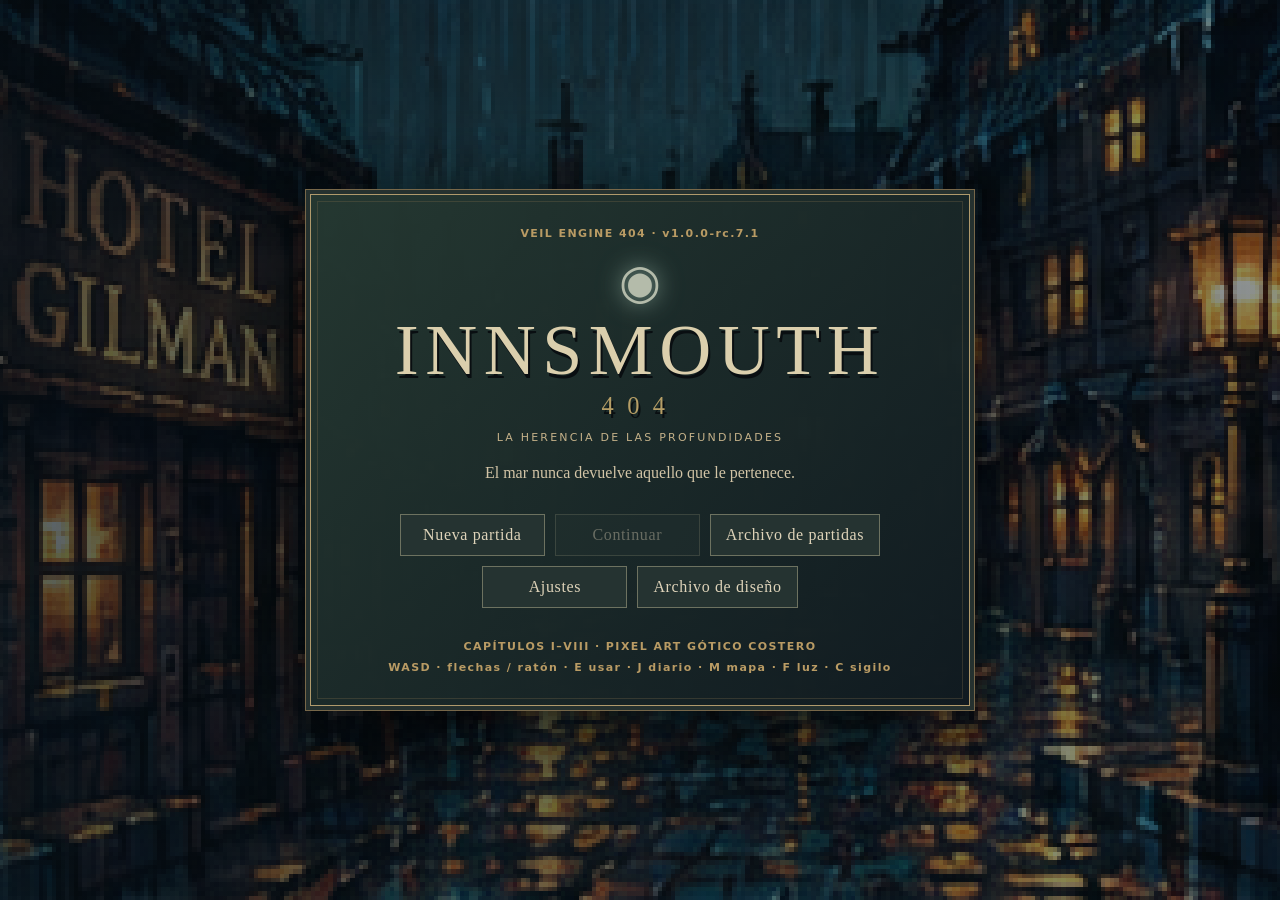
==== index.html @ a1f330c6 "Publish INNSMOUTH-404 v1.0.0-rc.7.1 playable game and exact runtime sources" ====
<!doctype html><html lang="es"><head><meta charset="utf-8"><meta name="viewport" content="width=device-width,initial-scale=1,viewport-fit=cover"><title>INNSMOUTH-404 — La herencia de las profundidades</title><link rel="stylesheet" href="style.css"></head><body>
<main id="game"><canvas id="screen" tabindex="-1" width="480" height="270" aria-label="Vista en primera persona"></canvas><div class="vignette"></div><div id="perception" aria-hidden="true" hidden></div><div id="flash" hidden></div><canvas id="weapon-view" width="120" height="100" aria-hidden="true" hidden></canvas><canvas id="lamp-view" width="100" height="110" aria-hidden="true" hidden></canvas><output id="fps" hidden aria-label="Fotogramas por segundo"></output><header id="hud" hidden><div><small id="location"></small><div id="objective"></div></div><div class="meters"><span>VIDA <b id="hp">100</b></span><span>ESTABILIDAD <b id="sanity">100</b></span><span>MUNICIÓN <b id="ammo">—</b></span><span>AGUANTE <b id="stamina">100</b></span></div></header><div id="cross" hidden>·</div><div id="prompt" aria-live="polite"></div><div id="toast" role="status"></div><div id="actions" hidden><button data-action="journal">Diario [J]</button><button data-action="map">Plano [M]</button><button data-action="lamp">Luz [F]</button><button data-action="pause">Pausa [Esc]</button></div><div id="combat" hidden><button data-action="fire">Disparar [G]</button><button data-action="reload">Recargar [R]</button></div><div id="touch" hidden><div class="pad"><button data-key="w">▲</button><button data-key="a">◀</button><button data-key="s">▼</button><button data-key="d">▶</button></div><div class="pad"><button data-key="arrowleft">↶</button><button data-key="arrowright">↷</button><button data-action="interact">Usar</button><button data-key="shift">Correr</button><button data-key="c">Sigilo</button></div></div>
<section id="menu" class="overlay"><div class="panel hero"><small>VEIL ENGINE 404 · v1.0.0-rc.7.1</small><div class="sigil">◉</div><h1>INNSMOUTH<span>404</span></h1><p class="subtitle">LA HERENCIA DE LAS PROFUNDIDADES</p><p>El mar nunca devuelve aquello que le pertenece.</p><div class="buttons"><button id="new">Nueva partida</button><button id="continue">Continuar</button><button id="saves">Archivo de partidas</button><button id="settings">Ajustes</button><button id="casting">Archivo de diseño</button></div><small>CAPÍTULOS I–VIII · PIXEL ART GÓTICO COSTERO<br>WASD · flechas / ratón · E usar · J diario · M mapa · F luz · C sigilo</small></div></section>
<section id="modal" class="overlay" role="dialog" aria-labelledby="modal-title" hidden><div class="panel"><small id="modal-kicker"></small><h2 id="modal-title" tabindex="-1"></h2><div id="modal-content"></div><div id="modal-buttons" class="buttons"></div></div></section>
</main><script src="src/engine.js"></script><script src="src/secrets.js"></script><script src="src/content.js"></script><script src="src/horror.js"></script><script src="src/campaign.js"></script><script src="src/ai.js"></script><script src="src/art.js"></script><script src="src/models.js"></script><script src="src/pixel-assets.js"></script><script src="src/boss-frames.js"></script><script src="src/enemy-frames.js"></script><script src="src/pixel.js"></script><script src="src/environment-assets.js"></script><script src="src/environment.js"></script><script src="src/render.js"></script><script src="src/webgl.js"></script><script src="src/weapon-art.js"></script><script src="src/score.js"></script><script src="src/sound.js"></script><script src="src/companion.js"></script><script src="src/game.js"></script></body></html>
---- style.css ----
:root{color-scheme:dark;--paper:#d2c4a6;--gold:#b99b64;--dark:#111c1d;--green:#8aa79b}*{box-sizing:border-box}body{margin:0;background:#090f11;color:var(--paper);font:16px Georgia,serif;overflow:hidden}button,input{font:inherit}button{border:1px solid #6d7260;color:#ded3b9;background:#253331;padding:10px 15px;cursor:pointer;min-height:42px;letter-spacing:.04em}button:hover,button:focus-visible{background:#43554a;outline:2px solid #c5aa72;outline-offset:2px}button:disabled{opacity:.4;cursor:not-allowed}button.primary{background:#6c5b36;color:#fff1ce}#game{position:relative;width:100vw;height:100dvh;isolation:isolate;background:#0b1417;overflow:hidden}#screen{width:100%;height:100%;object-fit:contain;image-rendering:pixelated;display:block}.vignette{position:absolute;inset:0;pointer-events:none;box-shadow:inset 0 0 110px 30px #080b0bb0}header{position:absolute;top:0;left:0;right:0;display:flex;justify-content:space-between;gap:10px;padding:16px 24px;background:linear-gradient(#071010e8,transparent);pointer-events:none}small{color:var(--gold);font:600 11px system-ui;letter-spacing:.13em;line-height:1.7}#objective{font-size:15px;margin-top:4px;max-width:620px}.meters{display:flex;gap:14px;flex-wrap:wrap;justify-content:flex-end;font:10px system-ui;color:#b8b8a2}.meters b{display:block;font:700 18px Georgia;color:var(--green)}#cross{position:absolute;left:50%;top:50%;transform:translate(-50%,-50%);font-size:25px;color:#e7d6a3;pointer-events:none}#prompt{position:absolute;bottom:19%;left:50%;transform:translateX(-50%);text-align:center;background:#101b1cdb;padding:5px 10px;pointer-events:none;max-width:90%}#prompt:empty,#toast:empty{display:none}#toast{position:absolute;top:19%;left:50%;transform:translateX(-50%);background:#101c1dec;border:1px solid #68644d;padding:10px 18px;text-align:center;max-width:85%;pointer-events:none}#actions{position:absolute;bottom:13px;left:50%;transform:translateX(-50%);display:flex;gap:6px;white-space:nowrap}#actions button{font:11px system-ui;background:#132021df;padding:8px 13px}.overlay{position:absolute;inset:0;display:grid;place-items:center;background:#0b1417b9;backdrop-filter:blur(3px);padding:16px;z-index:5;overflow:auto}.panel{width:min(670px,100%);max-height:94dvh;overflow:auto;padding:28px 32px;background:linear-gradient(145deg,#263432,#111c1e);border:1px solid #8f805e;box-shadow:0 20px 80px #0009;position:relative}.panel:before{content:'';position:absolute;inset:6px;border:1px solid #76684955;pointer-events:none}.hero{text-align:center;width:min(660px,100%);background:linear-gradient(155deg,#192b2de8,#0f181ce8)}.sigil{font-size:48px;color:#b3a173;margin-top:10px}h1{font-size:clamp(34px,7vw,72px);font-weight:normal;letter-spacing:.11em;margin:0;text-shadow:0 4px 20px #000}h1 span{display:block;font-size:.34em;letter-spacing:.55em;color:#b69e66}.subtitle{font:11px system-ui;letter-spacing:.23em;color:#c4b189}.buttons{display:flex;gap:10px;justify-content:center;flex-wrap:wrap;margin-top:20px}.hero .buttons{margin:28px auto}.hero button{min-width:145px}h2{font-size:28px;font-weight:normal;margin:6px 0 18px;color:#e0d2b0}p{line-height:1.6}.clue{display:block;padding:10px 0;border-bottom:1px solid #ffffff16;line-height:1.45}.clue input{margin-right:10px;accent-color:#ba9d60}.clue span{display:block;color:#b1bbb2;font-size:14px;margin-left:24px}.muted{color:#a7b1a7;font-size:14px}.mapgrid{display:grid;gap:1px;width:min(380px,100%);margin:auto;aspect-ratio:1.15}.tile{background:#54635b}.wall{background:#293433}.player{background:#e0bf76}.poi{background:#8ba593}.setting{display:flex;justify-content:space-between;gap:15px;padding:10px 0}#touch{position:absolute;bottom:60px;left:8px;right:8px;display:flex;justify-content:space-between;pointer-events:none}.pad{display:grid;grid-template-columns:repeat(2,minmax(42px,55px));gap:4px;pointer-events:auto}.pad button{touch-action:none;padding:6px;min-height:40px;background:#172424a8;font:12px system-ui}[hidden]{display:none!important}@media(max-width:650px){header{padding:10px;flex-direction:column;gap:5px}.meters{justify-content:flex-start}.meters b{display:inline;font-size:14px}.panel{padding:20px}.overlay{padding:10px}#prompt{bottom:36%}#actions button{padding:6px 9px}.hero button{min-width:110px}.vignette{box-shadow:inset 0 0 50px 8px #080b0bb0}}
/* Signature UI */
.panel{background:linear-gradient(135deg,#263b37f5,#101c20fb 68%);border-color:#a08a61;box-shadow:0 15px 85px #000c,inset 0 0 40px #0004}.hero{border:1px solid #b69e66;background:radial-gradient(ellipse at 50% 20%,#314843d9,#111c20f5 64%)}.sigil{color:#bcaa7a;text-shadow:0 0 24px #7e9a8d}.hero h1{letter-spacing:.09em}.hero .subtitle{letter-spacing:.2em}.buttons button.primary{background:linear-gradient(#8b744b,#5e4c32);border-color:#c3aa75}.setting select{background:#182a2b;border:1px solid #8d876c;color:#e3d5b6;padding:6px}.meters b{color:#9bb8a7}#prompt{border:1px solid #907d5655;color:#e5d4ae;box-shadow:0 2px 10px #0006}#actions button{border-color:#8b82615e}

.portrait{display:block;width:96px;height:96px;image-rendering:pixelated;margin:4px auto 12px;border:1px solid #8b7754;background:#192624;box-shadow:0 0 22px #0008;}
/* Dark Retro Abyssal */
.casting-grid{display:grid;grid-template-columns:minmax(0,1fr) minmax(0,1fr);gap:18px;align-items:center}.casting-preview{width:100%;max-width:288px;image-rendering:pixelated;border:1px solid #6d7464;background:#172426}.casting-grid select,.casting-grid input{display:block;max-width:100%;width:100%;margin:12px 0;accent-color:#b2a076}.casting-grid select{background:#182a2b;color:#e3d5b6;border:1px solid #8d876c;padding:8px}.casting-grid p{font-size:14px}.casting-grid button{width:100%;font-size:13px}.casting-grid label{font-size:13px}.hero{background:radial-gradient(ellipse at 50% 15%,#263c43e8,#101920fa 70%);border-color:#879185}.hero h1{color:#d0d0b9;text-shadow:2px 4px #090e11}.sigil{color:#b4bbaa}.panel{background:linear-gradient(135deg,#243739f8,#10191ffb 70%)}@media(max-width:520px){.casting-grid{grid-template-columns:1fr}.casting-preview{max-width:170px;margin:auto}}

#combat{position:absolute;right:1rem;bottom:5.5rem;z-index:3;display:flex;gap:.35rem}#combat[hidden],#flash[hidden]{display:none}#flash{position:absolute;inset:0;background:radial-gradient(ellipse at 50% 65%,#ffc57266,transparent 55%);pointer-events:none;z-index:2} @media(max-width:700px){#combat{bottom:12rem;right:.5rem}#combat button{font-size:.7rem;padding:.4rem}}

#weapon-view{position:absolute;width:min(27vw,300px);height:auto;left:50%;bottom:0;transform:translateX(-36%);z-index:1;image-rendering:pixelated;pointer-events:none;background:transparent}#weapon-view[hidden],#lamp-view[hidden],#fps[hidden]{display:none} #lamp-view{position:absolute;width:min(20vw,210px);height:auto;left:9%;bottom:40px;z-index:1;image-rendering:pixelated;pointer-events:none} #fps{position:absolute;top:5.2rem;right:1rem;z-index:3;background:#101b20dd;border:1px solid #536b62;color:#d5ceb4;padding:.25rem .5rem;font:12px monospace;pointer-events:none}@media(max-width:700px){#lamp-view{width:22vw;bottom:6rem}#fps{top:7rem;font-size:10px}} .meters span[hidden]{display:none}

#weapon-view{width:min(23vw,245px);left:57%;bottom:40px;z-index:1}#prompt,#toast,#actions,header,#cross,#touch{z-index:3} @media(max-width:700px){#weapon-view{bottom:6rem;width:26vw}#prompt{z-index:4}}


/* Pixel art edition */
#menu{background:linear-gradient(90deg,#071015a8,#08121775),url([data-uri]) center/cover;image-rendering:pixelated}.hero{background:linear-gradient(150deg,#17272be8,#0b151af2);border:1px solid #b09a6c;box-shadow:0 0 0 4px #17282bd9,0 0 0 5px #776749,0 20px 90px #000d}.panel{background:linear-gradient(135deg,#253831fa,#101a20fc);border-color:#b09a6c}.portrait{width:160px;height:160px;background:radial-gradient(ellipse,#4c5549,#182326);border:2px solid #9c865b}.meters{background:#111b20e8;padding:6px 10px;border-bottom:1px solid #88744e}.hero h1{color:#dbcfad}.casting-preview{background:#162526}.mapgrid{border:4px solid #86704c;box-shadow:0 0 0 1px #352b21}.tile{background:#b5aa87}.wall{background:#4d5146}.poi{background:#64887c}.player{background:#8b3f35}.clue{border-color:#8c795b55}#prompt{background:#111c20e8;border-color:#8c795b}#actions button,#combat button{background:#17272ce8;border-color:#86734e}.hero button:hover{background:#415248}

/* RC.2: clarity and hierarchy, without changing control positions. */
#hud .meters span{font-variant-numeric:tabular-nums}#hud .meters span b{font-size:clamp(14px,1.7vw,22px)}#hp{color:#dca18e}#sanity{color:#b2c9b4}#stamina{color:#d9c08e}#ammo{color:#e8d4ad}#prompt{border-left:3px solid #b39860}button:focus-visible,input:focus-visible,select:focus-visible,textarea:focus-visible{outline:2px solid #e1c48a;outline-offset:2px}#modal-content .setting{border-bottom:1px solid #81765c33}#modal-content input[type=range]{accent-color:#baa16b}#modal-content textarea{background:#142126;color:#e1d6b9;border:1px solid #81765c;padding:8px}#modal-content .clue:has(input:checked){background:#a4c4a311}#modal-content .clue input:checked+span{color:#e0d1a7}@media(max-width:650px){#hud .meters span b{font-size:14px}}

/* RC4: static, legible perception overlay; disabled by Reduce effects. */
#perception{position:absolute;inset:0;pointer-events:none;z-index:2;background:radial-gradient(ellipse at center,transparent 43%,rgba(29,69,62,.19) 78%,rgba(7,12,22,.48) 100%);opacity:.52}#perception[data-stage="2"]{opacity:.77}#perception[data-stage="3"]{opacity:1;background:radial-gradient(ellipse at center,transparent 38%,rgba(70,26,52,.24) 77%,rgba(5,9,19,.7) 100%)}#perception[data-omen="1"]{box-shadow:inset 0 0 70px 5px #32766d35}#perception[hidden]{display:none}

/* RC6 instrumentation: visual status supplements keyboard-accessible buttons. */
.pressure-dials{display:grid;grid-template-columns:repeat(3,minmax(0,1fr));gap:8px;margin:12px 0}.pressure-dial{display:flex;align-items:center;flex-direction:column;gap:4px;padding:9px 4px;background:#202b2a;border:1px solid #776348;border-radius:4px;color:#d5c8a6}.dial-needle{width:42px;height:42px;border:3px solid #92764a;border-radius:50%;background:conic-gradient(from -135deg,#9a7748 0deg,#425b51 100deg,#273a3b 230deg,#9a7748 270deg);position:relative}.dial-needle:after{content:'';position:absolute;left:19px;top:4px;width:2px;height:17px;background:#e9d8b4;transform-origin:bottom;transform:rotate(-105deg)}.pressure-dial[data-selected=true] .dial-needle:after{transform:rotate(80deg)}.pressure-dial[data-selected=true]{border-color:#a3b99a}.pressure-dial strong{font-size:.72rem}.pressure-dial small{font-size:.68rem}

.chapter-interlude{padding:18px 6px;text-align:center;color:#c5a87c;letter-spacing:.38em;font-family:Georgia,serif;font-size:1.55rem;border-block:1px solid #77664b;background:radial-gradient(ellipse,#3b5148,#172527 70%);margin:8px 0 14px}
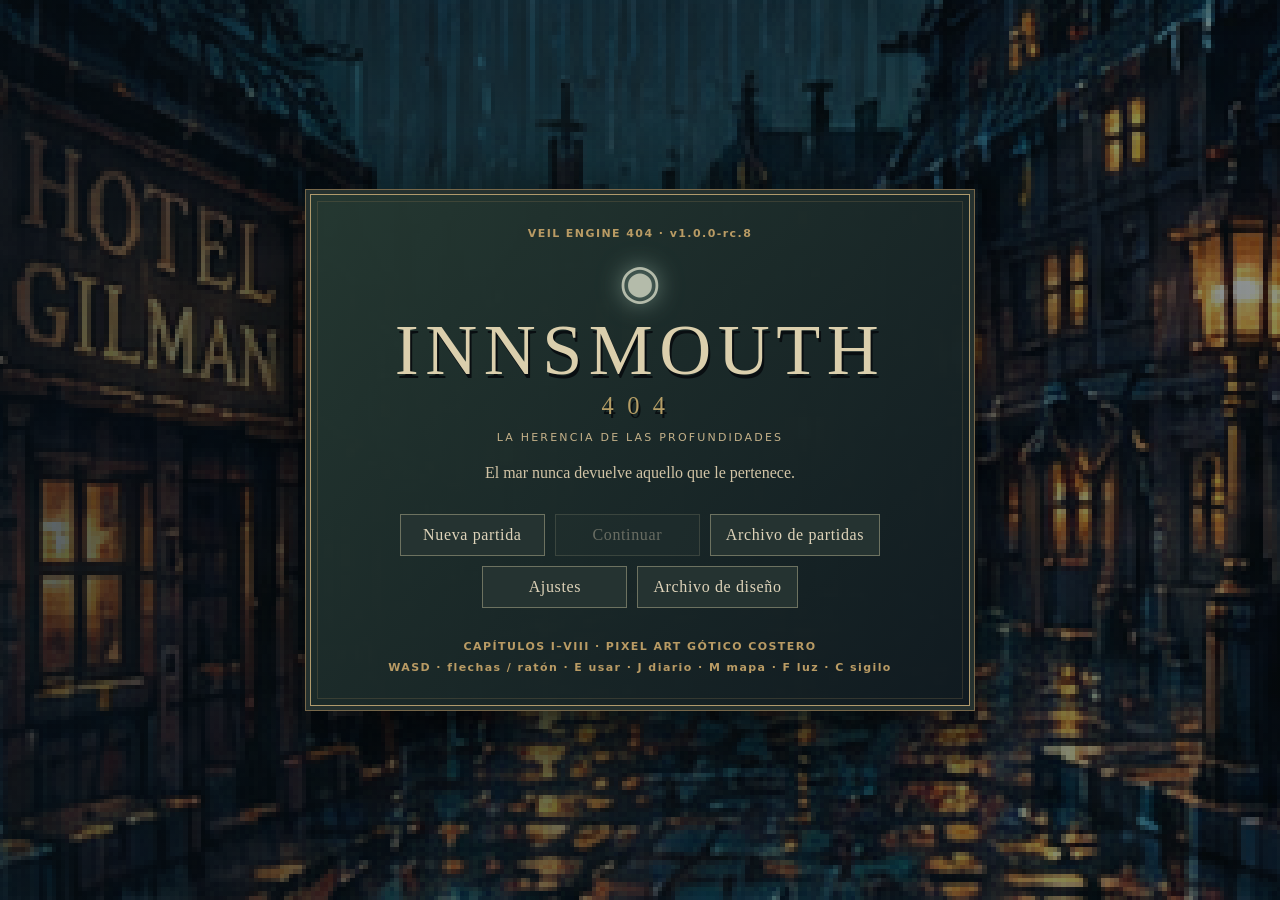
==== commit 03f8de9f: "Improve narrative causality, evidence deductions and difficulty in RC.8" ====
--- a/index.html
+++ b/index.html
@@ -1,5 +1,5 @@
 <!doctype html><html lang="es"><head><meta charset="utf-8"><meta name="viewport" content="width=device-width,initial-scale=1,viewport-fit=cover"><title>INNSMOUTH-404 — La herencia de las profundidades</title><link rel="stylesheet" href="style.css"></head><body>
 <main id="game"><canvas id="screen" tabindex="-1" width="480" height="270" aria-label="Vista en primera persona"></canvas><div class="vignette"></div><div id="perception" aria-hidden="true" hidden></div><div id="flash" hidden></div><canvas id="weapon-view" width="120" height="100" aria-hidden="true" hidden></canvas><canvas id="lamp-view" width="100" height="110" aria-hidden="true" hidden></canvas><output id="fps" hidden aria-label="Fotogramas por segundo"></output><header id="hud" hidden><div><small id="location"></small><div id="objective"></div></div><div class="meters"><span>VIDA <b id="hp">100</b></span><span>ESTABILIDAD <b id="sanity">100</b></span><span>MUNICIÓN <b id="ammo">—</b></span><span>AGUANTE <b id="stamina">100</b></span></div></header><div id="cross" hidden>·</div><div id="prompt" aria-live="polite"></div><div id="toast" role="status"></div><div id="actions" hidden><button data-action="journal">Diario [J]</button><button data-action="map">Plano [M]</button><button data-action="lamp">Luz [F]</button><button data-action="pause">Pausa [Esc]</button></div><div id="combat" hidden><button data-action="fire">Disparar [G]</button><button data-action="reload">Recargar [R]</button></div><div id="touch" hidden><div class="pad"><button data-key="w">▲</button><button data-key="a">◀</button><button data-key="s">▼</button><button data-key="d">▶</button></div><div class="pad"><button data-key="arrowleft">↶</button><button data-key="arrowright">↷</button><button data-action="interact">Usar</button><button data-key="shift">Correr</button><button data-key="c">Sigilo</button></div></div>
-<section id="menu" class="overlay"><div class="panel hero"><small>VEIL ENGINE 404 · v1.0.0-rc.7.1</small><div class="sigil">◉</div><h1>INNSMOUTH<span>404</span></h1><p class="subtitle">LA HERENCIA DE LAS PROFUNDIDADES</p><p>El mar nunca devuelve aquello que le pertenece.</p><div class="buttons"><button id="new">Nueva partida</button><button id="continue">Continuar</button><button id="saves">Archivo de partidas</button><button id="settings">Ajustes</button><button id="casting">Archivo de diseño</button></div><small>CAPÍTULOS I–VIII · PIXEL ART GÓTICO COSTERO<br>WASD · flechas / ratón · E usar · J diario · M mapa · F luz · C sigilo</small></div></section>
+<section id="menu" class="overlay"><div class="panel hero"><small>VEIL ENGINE 404 · v1.0.0-rc.8</small><div class="sigil">◉</div><h1>INNSMOUTH<span>404</span></h1><p class="subtitle">LA HERENCIA DE LAS PROFUNDIDADES</p><p>El mar nunca devuelve aquello que le pertenece.</p><div class="buttons"><button id="new">Nueva partida</button><button id="continue">Continuar</button><button id="saves">Archivo de partidas</button><button id="settings">Ajustes</button><button id="casting">Archivo de diseño</button></div><small>CAPÍTULOS I–VIII · PIXEL ART GÓTICO COSTERO<br>WASD · flechas / ratón · E usar · J diario · M mapa · F luz · C sigilo</small></div></section>
 <section id="modal" class="overlay" role="dialog" aria-labelledby="modal-title" hidden><div class="panel"><small id="modal-kicker"></small><h2 id="modal-title" tabindex="-1"></h2><div id="modal-content"></div><div id="modal-buttons" class="buttons"></div></div></section>
 </main><script src="src/engine.js"></script><script src="src/secrets.js"></script><script src="src/content.js"></script><script src="src/horror.js"></script><script src="src/campaign.js"></script><script src="src/ai.js"></script><script src="src/art.js"></script><script src="src/models.js"></script><script src="src/pixel-assets.js"></script><script src="src/boss-frames.js"></script><script src="src/enemy-frames.js"></script><script src="src/pixel.js"></script><script src="src/environment-assets.js"></script><script src="src/environment.js"></script><script src="src/render.js"></script><script src="src/webgl.js"></script><script src="src/weapon-art.js"></script><script src="src/score.js"></script><script src="src/sound.js"></script><script src="src/companion.js"></script><script src="src/game.js"></script></body></html>
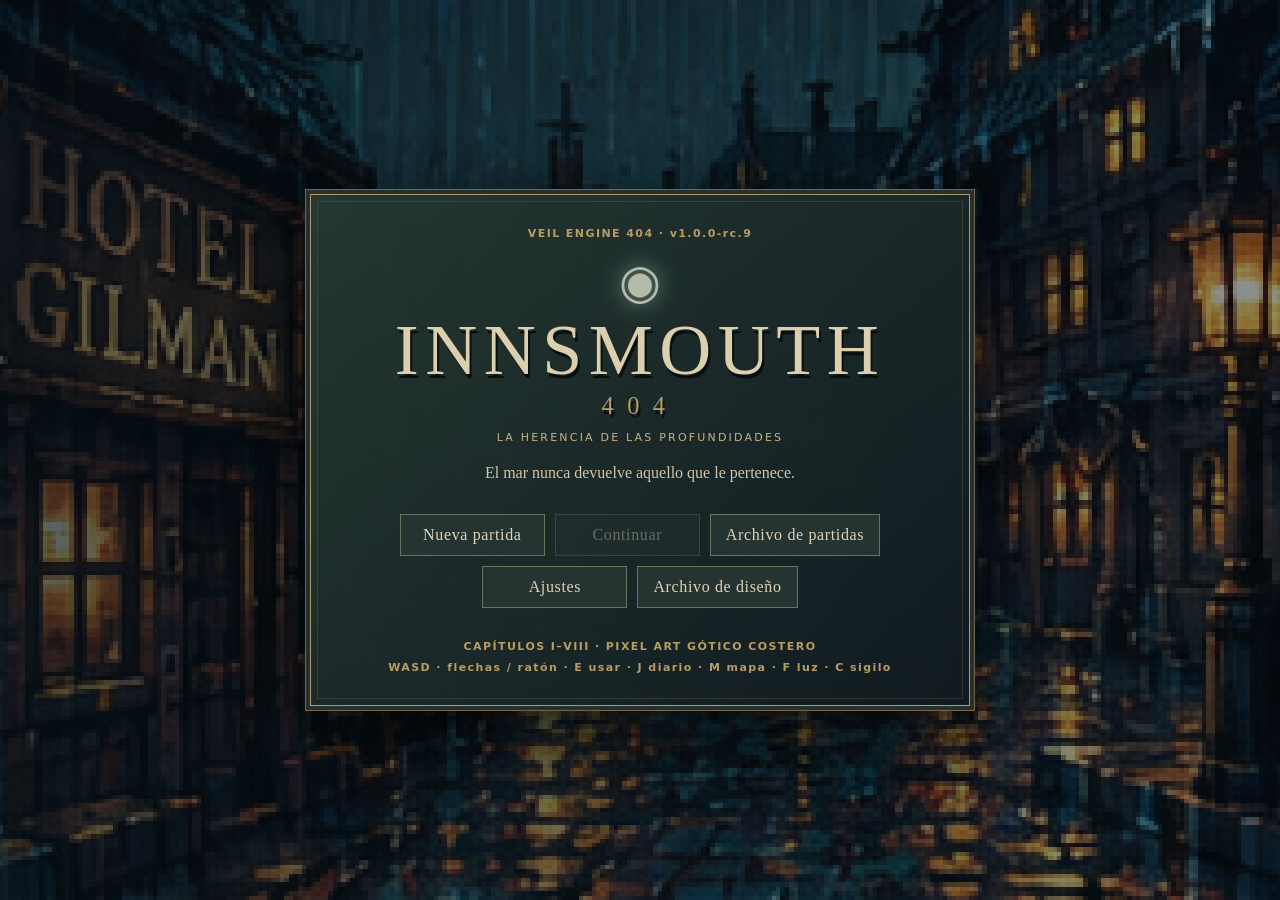
==== commit a1795449: "Make church alarm and final confrontation playable in RC.9" ====
--- a/index.html
+++ b/index.html
@@ -1,5 +1,5 @@
-<!doctype html><html lang="es"><head><meta charset="utf-8"><meta name="viewport" content="width=device-width,initial-scale=1,viewport-fit=cover"><title>INNSMOUTH-404 — La herencia de las profundidades</title><link rel="stylesheet" href="style.css"></head><body>
+<!doctype html><html lang="es"><head><meta charset="utf-8"><meta name="viewport" content="width=device-width,initial-scale=1,viewport-fit=cover"><title>INNSMOUTH-404 — La herencia de las profundidades</title><link rel="stylesheet" href="style.css?v=1.0.0-rc.9"></head><body>
 <main id="game"><canvas id="screen" tabindex="-1" width="480" height="270" aria-label="Vista en primera persona"></canvas><div class="vignette"></div><div id="perception" aria-hidden="true" hidden></div><div id="flash" hidden></div><canvas id="weapon-view" width="120" height="100" aria-hidden="true" hidden></canvas><canvas id="lamp-view" width="100" height="110" aria-hidden="true" hidden></canvas><output id="fps" hidden aria-label="Fotogramas por segundo"></output><header id="hud" hidden><div><small id="location"></small><div id="objective"></div></div><div class="meters"><span>VIDA <b id="hp">100</b></span><span>ESTABILIDAD <b id="sanity">100</b></span><span>MUNICIÓN <b id="ammo">—</b></span><span>AGUANTE <b id="stamina">100</b></span></div></header><div id="cross" hidden>·</div><div id="prompt" aria-live="polite"></div><div id="toast" role="status"></div><div id="actions" hidden><button data-action="journal">Diario [J]</button><button data-action="map">Plano [M]</button><button data-action="lamp">Luz [F]</button><button data-action="pause">Pausa [Esc]</button></div><div id="combat" hidden><button data-action="fire">Disparar [G]</button><button data-action="reload">Recargar [R]</button></div><div id="touch" hidden><div class="pad"><button data-key="w">▲</button><button data-key="a">◀</button><button data-key="s">▼</button><button data-key="d">▶</button></div><div class="pad"><button data-key="arrowleft">↶</button><button data-key="arrowright">↷</button><button data-action="interact">Usar</button><button data-key="shift">Correr</button><button data-key="c">Sigilo</button></div></div>
-<section id="menu" class="overlay"><div class="panel hero"><small>VEIL ENGINE 404 · v1.0.0-rc.8</small><div class="sigil">◉</div><h1>INNSMOUTH<span>404</span></h1><p class="subtitle">LA HERENCIA DE LAS PROFUNDIDADES</p><p>El mar nunca devuelve aquello que le pertenece.</p><div class="buttons"><button id="new">Nueva partida</button><button id="continue">Continuar</button><button id="saves">Archivo de partidas</button><button id="settings">Ajustes</button><button id="casting">Archivo de diseño</button></div><small>CAPÍTULOS I–VIII · PIXEL ART GÓTICO COSTERO<br>WASD · flechas / ratón · E usar · J diario · M mapa · F luz · C sigilo</small></div></section>
+<section id="menu" class="overlay"><div class="panel hero"><small>VEIL ENGINE 404 · v1.0.0-rc.9</small><div class="sigil">◉</div><h1>INNSMOUTH<span>404</span></h1><p class="subtitle">LA HERENCIA DE LAS PROFUNDIDADES</p><p>El mar nunca devuelve aquello que le pertenece.</p><div class="buttons"><button id="new">Nueva partida</button><button id="continue">Continuar</button><button id="saves">Archivo de partidas</button><button id="settings">Ajustes</button><button id="casting">Archivo de diseño</button></div><small>CAPÍTULOS I–VIII · PIXEL ART GÓTICO COSTERO<br>WASD · flechas / ratón · E usar · J diario · M mapa · F luz · C sigilo</small></div></section>
 <section id="modal" class="overlay" role="dialog" aria-labelledby="modal-title" hidden><div class="panel"><small id="modal-kicker"></small><h2 id="modal-title" tabindex="-1"></h2><div id="modal-content"></div><div id="modal-buttons" class="buttons"></div></div></section>
-</main><script src="src/engine.js"></script><script src="src/secrets.js"></script><script src="src/content.js"></script><script src="src/horror.js"></script><script src="src/campaign.js"></script><script src="src/ai.js"></script><script src="src/art.js"></script><script src="src/models.js"></script><script src="src/pixel-assets.js"></script><script src="src/boss-frames.js"></script><script src="src/enemy-frames.js"></script><script src="src/pixel.js"></script><script src="src/environment-assets.js"></script><script src="src/environment.js"></script><script src="src/render.js"></script><script src="src/webgl.js"></script><script src="src/weapon-art.js"></script><script src="src/score.js"></script><script src="src/sound.js"></script><script src="src/companion.js"></script><script src="src/game.js"></script></body></html>
+</main><script src="src/engine.js?v=1.0.0-rc.9"></script><script src="src/secrets.js?v=1.0.0-rc.9"></script><script src="src/content.js?v=1.0.0-rc.9"></script><script src="src/horror.js?v=1.0.0-rc.9"></script><script src="src/campaign.js?v=1.0.0-rc.9"></script><script src="src/ai.js?v=1.0.0-rc.9"></script><script src="src/art.js?v=1.0.0-rc.9"></script><script src="src/models.js?v=1.0.0-rc.9"></script><script src="src/pixel-assets.js?v=1.0.0-rc.9"></script><script src="src/boss-frames.js?v=1.0.0-rc.9"></script><script src="src/enemy-frames.js?v=1.0.0-rc.9"></script><script src="src/pixel.js?v=1.0.0-rc.9"></script><script src="src/environment-assets.js?v=1.0.0-rc.9"></script><script src="src/environment.js?v=1.0.0-rc.9"></script><script src="src/render.js?v=1.0.0-rc.9"></script><script src="src/webgl.js?v=1.0.0-rc.9"></script><script src="src/weapon-art.js?v=1.0.0-rc.9"></script><script src="src/score.js?v=1.0.0-rc.9"></script><script src="src/sound.js?v=1.0.0-rc.9"></script><script src="src/companion.js?v=1.0.0-rc.9"></script><script src="src/game.js?v=1.0.0-rc.9"></script></body></html>
